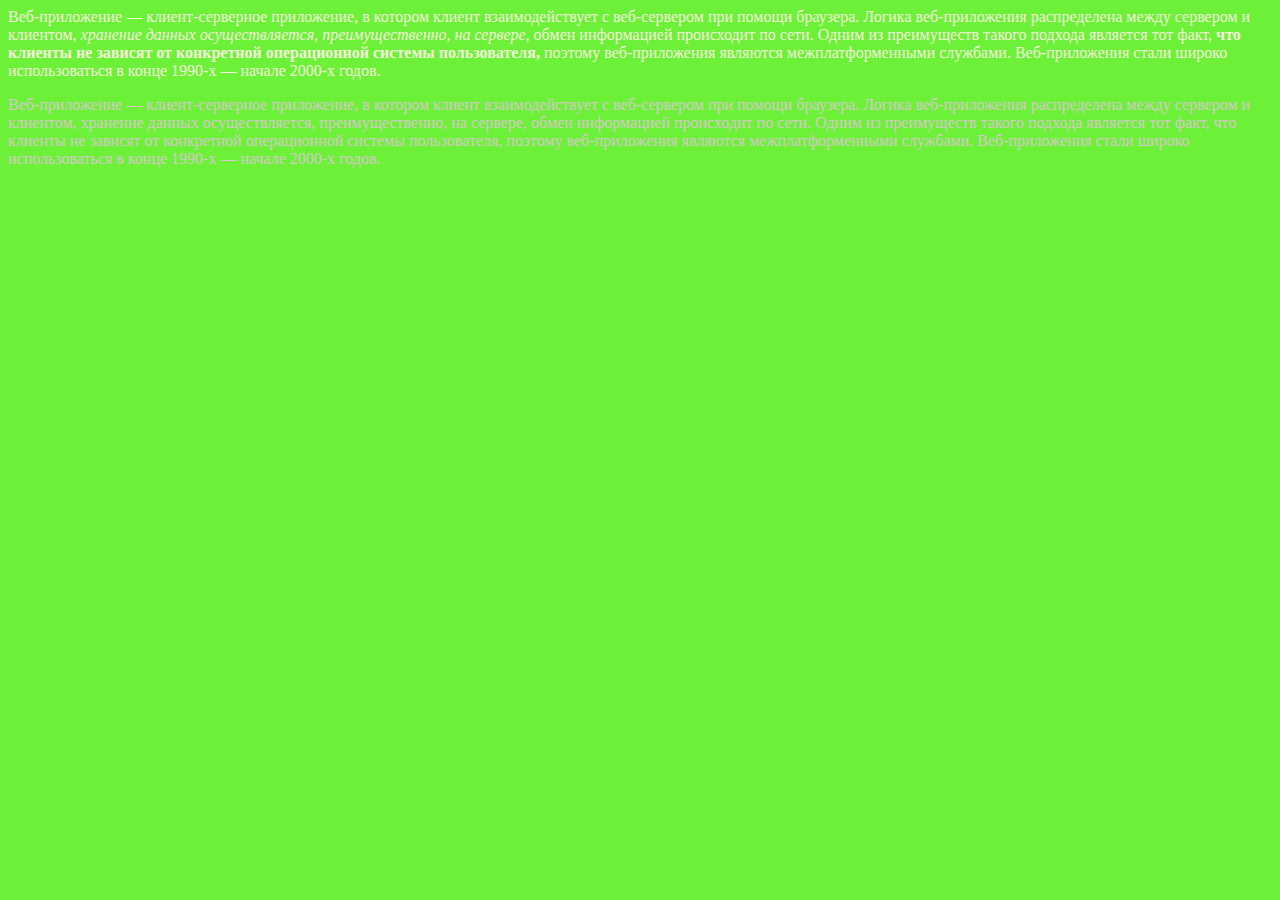
==== CSS/Index.html @ ccf89ced "создали гиф файл" ====
<!DOCTYPE html>
<html lang="en">
<head>
    <meta charset="UTF-8">
    <meta name="viewport" content="width=device-width, initial-scale=1.0">
    <title>Document</title>
    <link rel="stylesheet" href="/CSS/main.css">
</head>
<body>
    <div class="text" id="unique"> 
    Веб-приложение — клиент-серверное приложение, <span>в котором клиент взаимодействует с веб-сервером при помощи браузера</span>. Логика веб-приложения распределена между сервером и клиентом, <i>хранение данных осуществляется, преимущественно, на сервере,</i> обмен информацией происходит по сети. Одним из преимуществ такого подхода является тот факт, <b>что клиенты не зависят от конкретной операционной системы пользователя, </b>поэтому веб-приложения являются межплатформенными службами. Веб-приложения стали широко использоваться в конце 1990-х — начале 2000-х годов. 
    </div>
        <div>
        <p> Веб-приложение — клиент-серверное приложение, в котором клиент взаимодействует с веб-сервером при помощи браузера. Логика веб-приложения распределена между сервером и клиентом, хранение данных осуществляется, преимущественно, на сервере, обмен информацией происходит по сети. Одним из преимуществ такого подхода является тот факт, что клиенты не зависят от конкретной операционной системы пользователя, поэтому веб-приложения являются межплатформенными службами.
        Веб-приложения стали широко использоваться в конце 1990-х — начале 2000-х годов. </p>
    </div>
</body>

</html>
---- CSS/main.css ----
body {
    background-color: rgb(108, 240, 56); color: rgb(216, 200, 204)!important;
}
.text {
    color: beige!important;
}
#blue { 
    color: darkorange
}
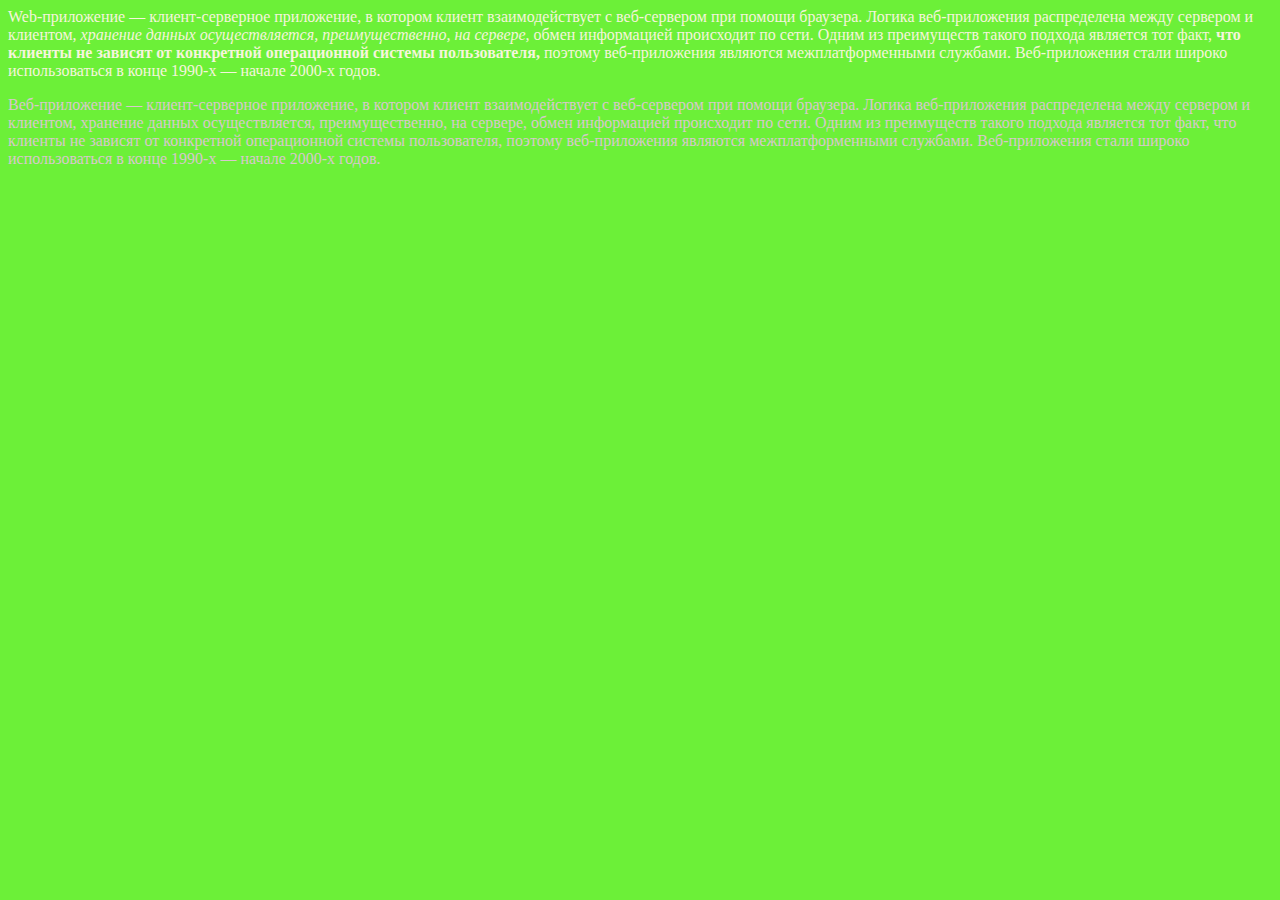
==== commit d5d3376b: "Web" ====
--- a/CSS/Index.html
+++ b/CSS/Index.html
@@ -8,7 +8,7 @@
 </head>
 <body>
     <div class="text" id="unique"> 
-    Веб-приложение — клиент-серверное приложение, <span>в котором клиент взаимодействует с веб-сервером при помощи браузера</span>. Логика веб-приложения распределена между сервером и клиентом, <i>хранение данных осуществляется, преимущественно, на сервере,</i> обмен информацией происходит по сети. Одним из преимуществ такого подхода является тот факт, <b>что клиенты не зависят от конкретной операционной системы пользователя, </b>поэтому веб-приложения являются межплатформенными службами. Веб-приложения стали широко использоваться в конце 1990-х — начале 2000-х годов. 
+    Web-приложение — клиент-серверное приложение, <span>в котором клиент взаимодействует с веб-сервером при помощи браузера</span>. Логика веб-приложения распределена между сервером и клиентом, <i>хранение данных осуществляется, преимущественно, на сервере,</i> обмен информацией происходит по сети. Одним из преимуществ такого подхода является тот факт, <b>что клиенты не зависят от конкретной операционной системы пользователя, </b>поэтому веб-приложения являются межплатформенными службами. Веб-приложения стали широко использоваться в конце 1990-х — начале 2000-х годов. 
     </div>
         <div>
         <p> Веб-приложение — клиент-серверное приложение, в котором клиент взаимодействует с веб-сервером при помощи браузера. Логика веб-приложения распределена между сервером и клиентом, хранение данных осуществляется, преимущественно, на сервере, обмен информацией происходит по сети. Одним из преимуществ такого подхода является тот факт, что клиенты не зависят от конкретной операционной системы пользователя, поэтому веб-приложения являются межплатформенными службами.
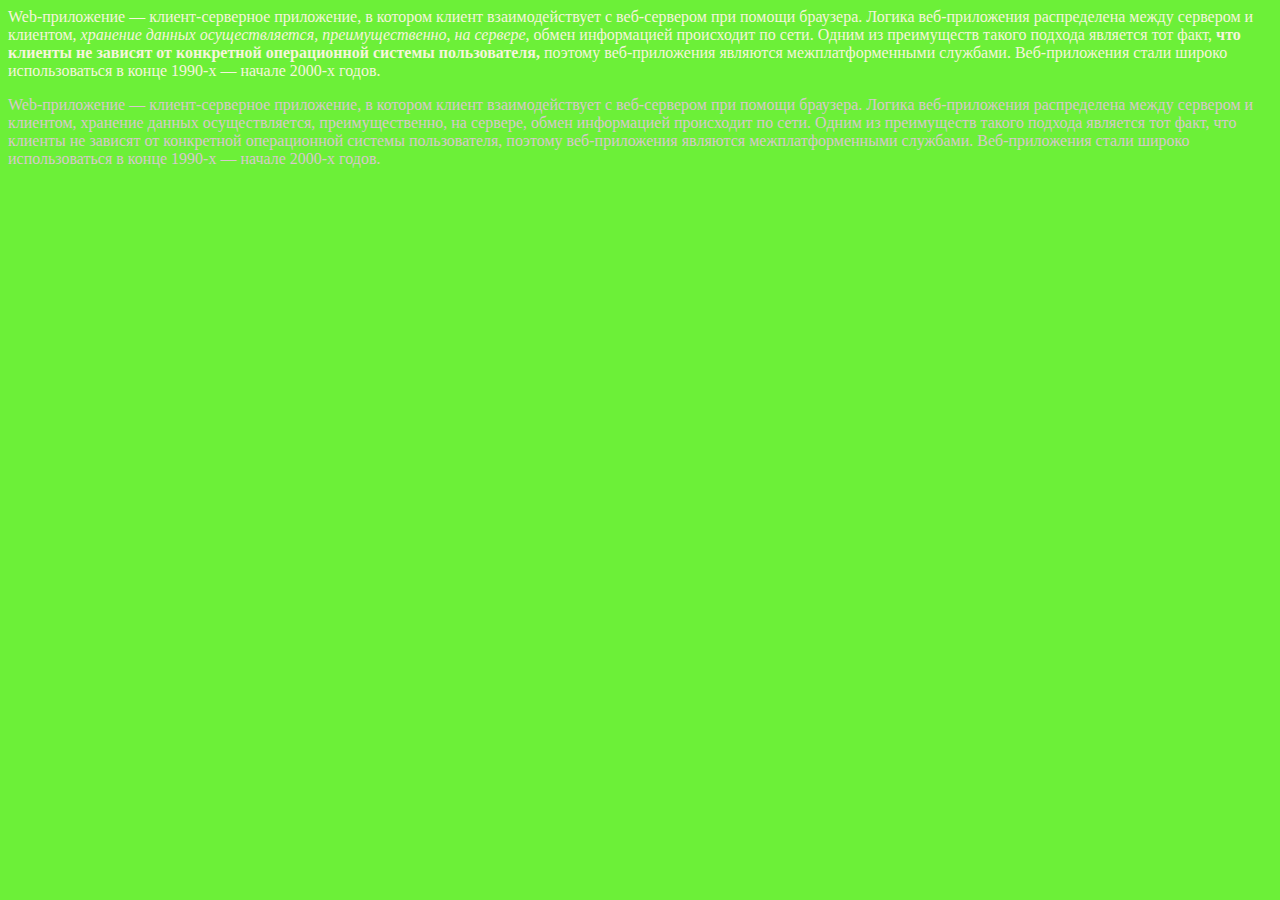
==== commit 013b1b26: "web" ====
--- a/CSS/Index.html
+++ b/CSS/Index.html
@@ -11,7 +11,7 @@
     Web-приложение — клиент-серверное приложение, <span>в котором клиент взаимодействует с веб-сервером при помощи браузера</span>. Логика веб-приложения распределена между сервером и клиентом, <i>хранение данных осуществляется, преимущественно, на сервере,</i> обмен информацией происходит по сети. Одним из преимуществ такого подхода является тот факт, <b>что клиенты не зависят от конкретной операционной системы пользователя, </b>поэтому веб-приложения являются межплатформенными службами. Веб-приложения стали широко использоваться в конце 1990-х — начале 2000-х годов. 
     </div>
         <div>
-        <p> Веб-приложение — клиент-серверное приложение, в котором клиент взаимодействует с веб-сервером при помощи браузера. Логика веб-приложения распределена между сервером и клиентом, хранение данных осуществляется, преимущественно, на сервере, обмен информацией происходит по сети. Одним из преимуществ такого подхода является тот факт, что клиенты не зависят от конкретной операционной системы пользователя, поэтому веб-приложения являются межплатформенными службами.
+        <p> Web-приложение — клиент-серверное приложение, в котором клиент взаимодействует с веб-сервером при помощи браузера. Логика веб-приложения распределена между сервером и клиентом, хранение данных осуществляется, преимущественно, на сервере, обмен информацией происходит по сети. Одним из преимуществ такого подхода является тот факт, что клиенты не зависят от конкретной операционной системы пользователя, поэтому веб-приложения являются межплатформенными службами.
         Веб-приложения стали широко использоваться в конце 1990-х — начале 2000-х годов. </p>
     </div>
 </body>
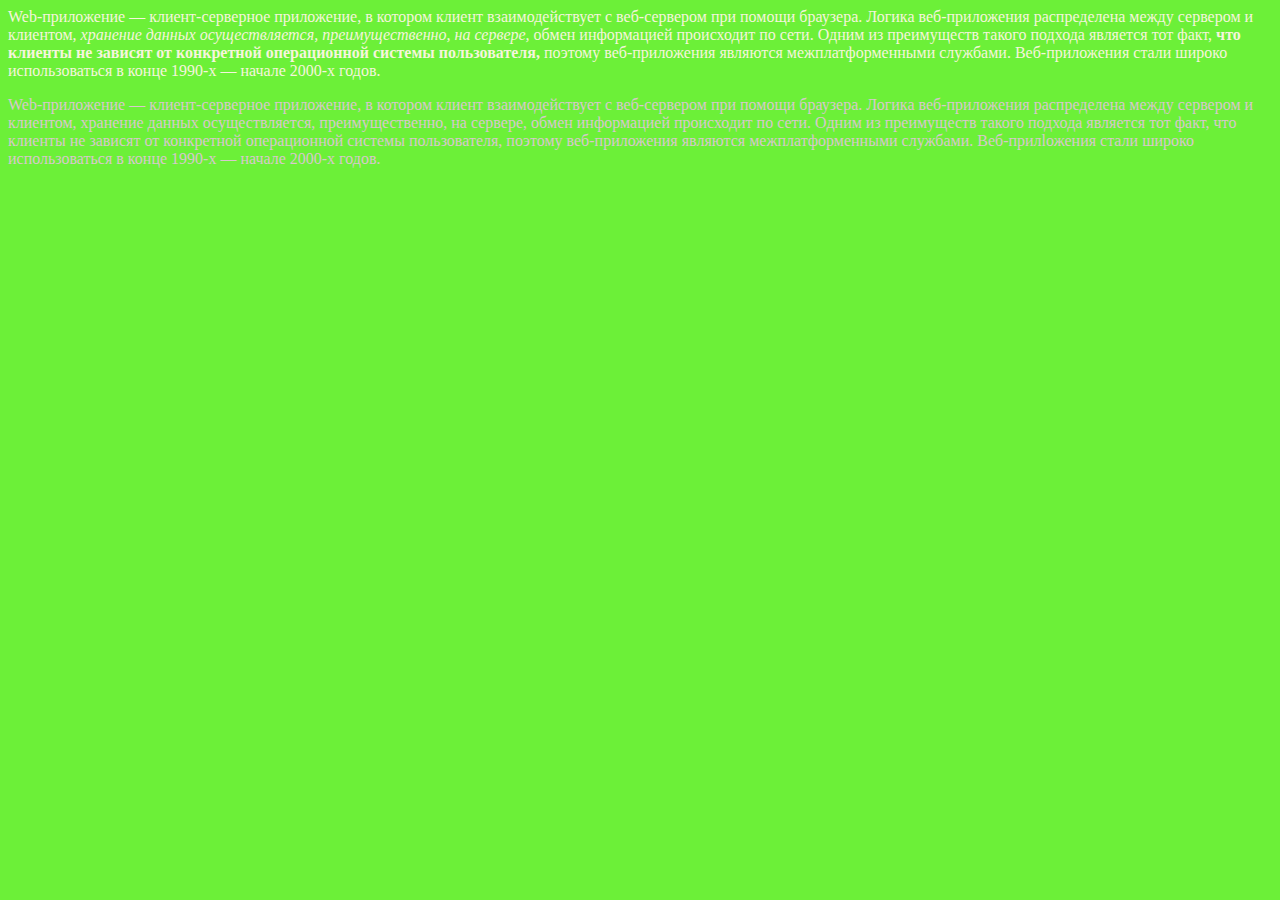
==== commit 6ffbea29: "web1" ====
--- a/CSS/Index.html
+++ b/CSS/Index.html
@@ -12,7 +12,7 @@
     </div>
         <div>
         <p> Web-приложение — клиент-серверное приложение, в котором клиент взаимодействует с веб-сервером при помощи браузера. Логика веб-приложения распределена между сервером и клиентом, хранение данных осуществляется, преимущественно, на сервере, обмен информацией происходит по сети. Одним из преимуществ такого подхода является тот факт, что клиенты не зависят от конкретной операционной системы пользователя, поэтому веб-приложения являются межплатформенными службами.
-        Веб-приложения стали широко использоваться в конце 1990-х — начале 2000-х годов. </p>
+        Веб-прилlожения стали широко использоваться в конце 1990-х — начале 2000-х годов. </p>
     </div>
 </body>
 
